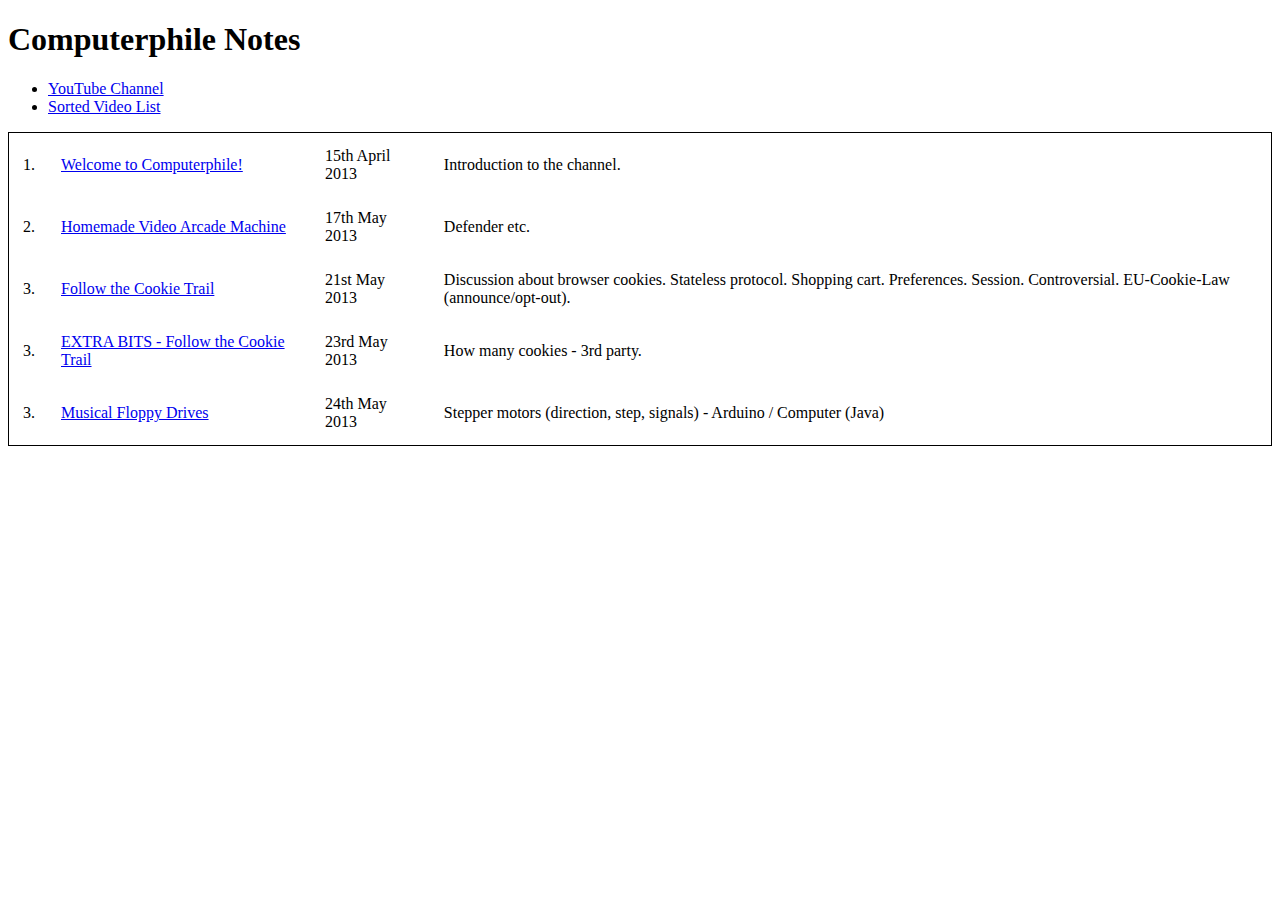
==== docs/computerphile/notes.html @ 0ac5d14f "Computerphile Notes." ====
<!DOCTYPE html>
<html>
  <head>
    <meta charset="utf-8">
    <title>Computerphile Notes</title>

    <style>
      .listing {
        border: 1px solid black;
      }
      td {
        padding: 12px;
      }
    </style>
  </head>
  <body>
    <h1>Computerphile Notes</h1>

    <ul>
      <li> <a href="https://www.youtube.com/channel/UC9-y-6csu5WGm29I7JiwpnA"
              target="_blank">YouTube Channel</a> </li>
      <li> <a href="https://www.youtube.com/user/Computerphile/videos?flow=grid&view=0&sort=da"
              target="_blank">Sorted Video List</a> </li>
    </ul>

    <table class="listing">
      <tr>
        <td> 1. </td>
        <td> <a href="https://www.youtube.com/watch?v=DW4f1x6IQ9o"
                target="_blank">Welcome to Computerphile!</a> </td>
        <td> 15th April 2013 </td>
        <td> Introduction to the channel. </td>
      </tr>

      <tr>
        <td> 2. </td>
        <td> <a href="https://www.youtube.com/watch?v=pcR7ylW-Gok"
                target="_blank">Homemade Video Arcade Machine</a> </td>
        <td> 17th May 2013 </td>
        <td> Defender etc. </td>
      </tr>

      <tr>
        <td> 3. </td>
        <td> <a href="https://www.youtube.com/watch?v=LHSSY8QNvew"
                target="_blank">Follow the Cookie Trail</a> </td>
        <td> 21st May 2013 </td>
        <td>
          Discussion about browser cookies.
          Stateless protocol. Shopping cart. Preferences. Session.
          Controversial. EU-Cookie-Law (announce/opt-out).
        </td>
      </tr>

      <tr>
        <td> 3. </td>
        <td> <a href="https://www.youtube.com/watch?v=_d0G6FZ_kR4"
                target="_blank">EXTRA BITS - Follow the Cookie Trail</a> </td>
        <td> 23rd May 2013 </td>
        <td>
          How many cookies - 3rd party.
        </td>
      </tr>


      <tr>
        <td> 3. </td>
        <td> <a href="https://www.youtube.com/watch?v=C3dU5u4xXaY"
                target="_blank">Musical Floppy Drives</a> </td>
        <td> 24th May 2013 </td>
        <td>
          Stepper motors (direction, step, signals) - Arduino / Computer (Java)
        </td>
      </tr>

    </table>
  </body>
</html>
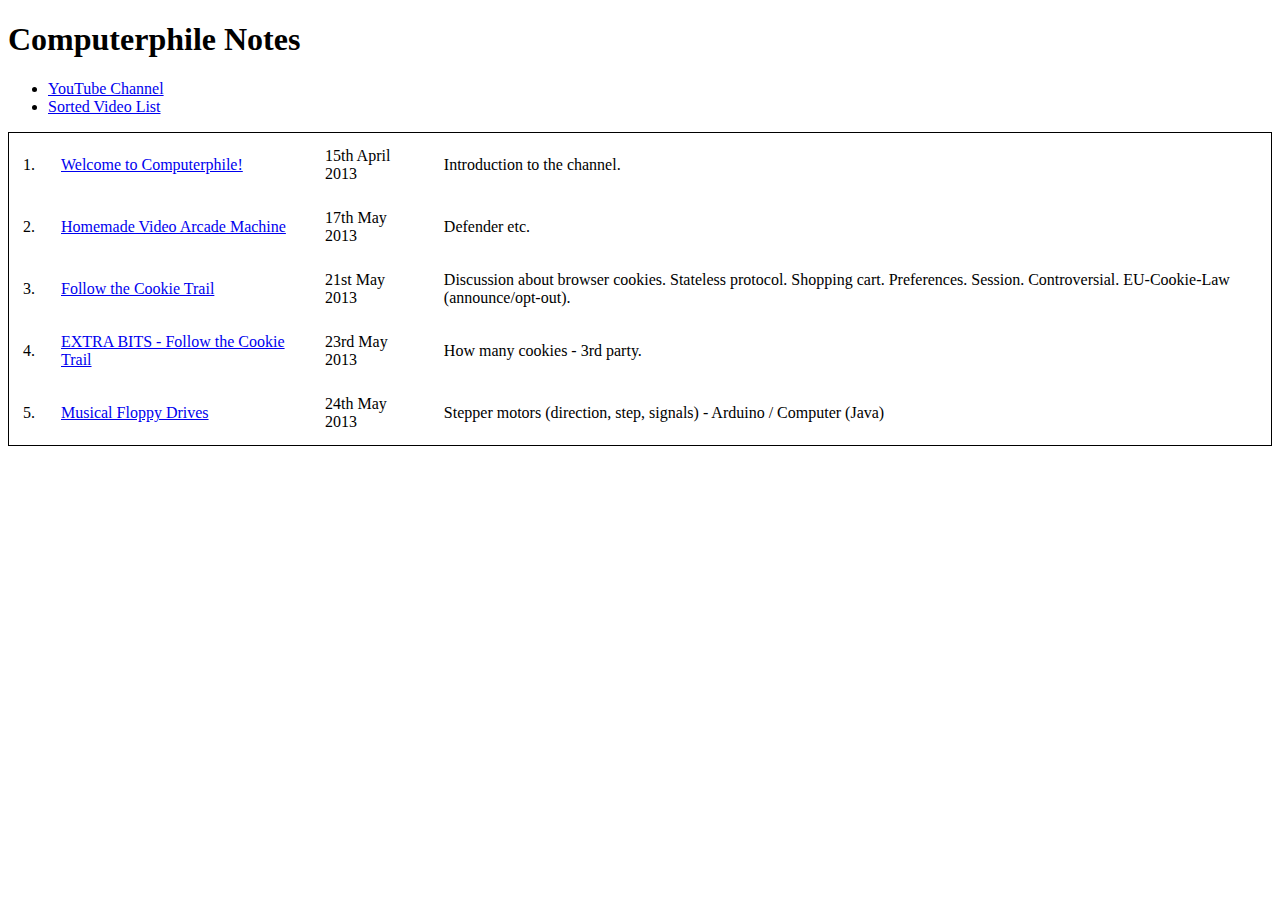
==== commit d001300e: "Fix numbering." ====
--- a/docs/computerphile/notes.html
+++ b/docs/computerphile/notes.html
@@ -53,7 +53,7 @@
       </tr>
 
       <tr>
-        <td> 3. </td>
+        <td> 4. </td>
         <td> <a href="https://www.youtube.com/watch?v=_d0G6FZ_kR4"
                 target="_blank">EXTRA BITS - Follow the Cookie Trail</a> </td>
         <td> 23rd May 2013 </td>
@@ -64,7 +64,7 @@
 
 
       <tr>
-        <td> 3. </td>
+        <td> 5. </td>
         <td> <a href="https://www.youtube.com/watch?v=C3dU5u4xXaY"
                 target="_blank">Musical Floppy Drives</a> </td>
         <td> 24th May 2013 </td>
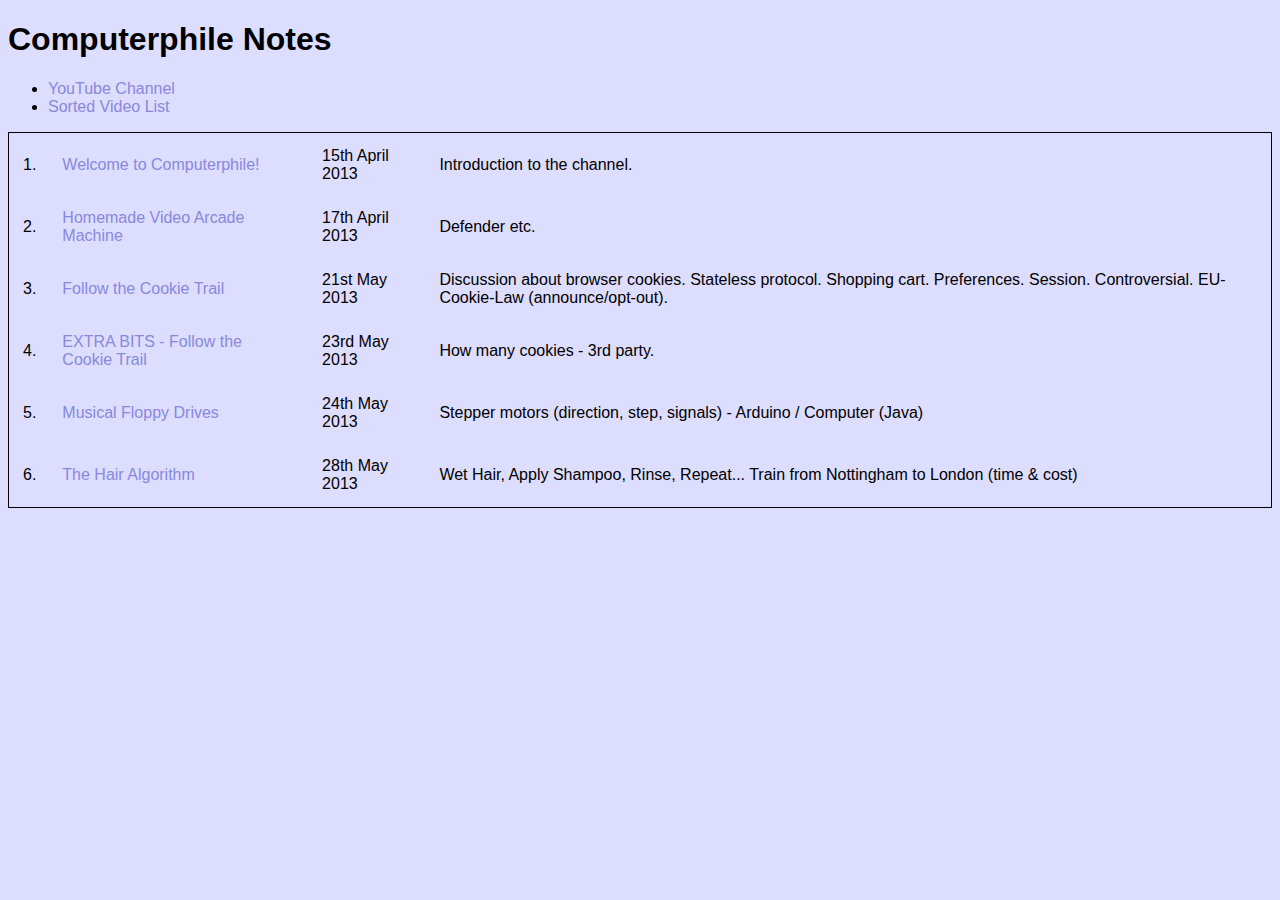
==== commit aa320cdd: "Converted entries to javascript object structure." ====
--- a/docs/computerphile/notes.html
+++ b/docs/computerphile/notes.html
@@ -3,15 +3,9 @@
   <head>
     <meta charset="utf-8">
     <title>Computerphile Notes</title>
-
-    <style>
-      .listing {
-        border: 1px solid black;
-      }
-      td {
-        padding: 12px;
-      }
-    </style>
+    <link href="style.css" type="text/css" rel="stylesheet">
+    <script src="../res/tp/jquery-3.3.1.js" type="text/javascript"></script>
+    <script src="episodes.js" type="text/javascript"></script>
   </head>
   <body>
     <h1>Computerphile Notes</h1>
@@ -23,56 +17,29 @@
               target="_blank">Sorted Video List</a> </li>
     </ul>
 
-    <table class="listing">
-      <tr>
-        <td> 1. </td>
-        <td> <a href="https://www.youtube.com/watch?v=DW4f1x6IQ9o"
-                target="_blank">Welcome to Computerphile!</a> </td>
-        <td> 15th April 2013 </td>
-        <td> Introduction to the channel. </td>
-      </tr>
+    <!-- Table populated from entries in `episodes.js` -->
+    <table class="listing"></table>
 
-      <tr>
-        <td> 2. </td>
-        <td> <a href="https://www.youtube.com/watch?v=pcR7ylW-Gok"
-                target="_blank">Homemade Video Arcade Machine</a> </td>
-        <td> 17th May 2013 </td>
-        <td> Defender etc. </td>
-      </tr>
+  </body>
+  <script>
+    const youtubeUrl = v => 'https://www.youtube.com/watch?v=' + v;
 
-      <tr>
-        <td> 3. </td>
-        <td> <a href="https://www.youtube.com/watch?v=LHSSY8QNvew"
-                target="_blank">Follow the Cookie Trail</a> </td>
-        <td> 21st May 2013 </td>
-        <td>
-          Discussion about browser cookies.
-          Stateless protocol. Shopping cart. Preferences. Session.
-          Controversial. EU-Cookie-Law (announce/opt-out).
-        </td>
-      </tr>
+    const makeRow = (n, data) => {
+      let tr = $('<tr></tr>');
+      tr.append(`<td> ${n}. </td>`)
+        .append(`<td> <a href="${youtubeUrl(data.v)}"
+          target="_blank">${data.t}</a> </td>`)
+        .append(`<td> ${data.d} </td>`)
+        .append(`<td> ${data.n} </td>`);
+      return tr;
+    };
 
-      <tr>
-        <td> 4. </td>
-        <td> <a href="https://www.youtube.com/watch?v=_d0G6FZ_kR4"
-                target="_blank">EXTRA BITS - Follow the Cookie Trail</a> </td>
-        <td> 23rd May 2013 </td>
-        <td>
-          How many cookies - 3rd party.
-        </td>
-      </tr>
-
-
-      <tr>
-        <td> 5. </td>
-        <td> <a href="https://www.youtube.com/watch?v=C3dU5u4xXaY"
-                target="_blank">Musical Floppy Drives</a> </td>
-        <td> 24th May 2013 </td>
-        <td>
-          Stepper motors (direction, step, signals) - Arduino / Computer (Java)
-        </td>
-      </tr>
-
-    </table>
-  </body>
+    $(document).ready(function () {
+      const listing = $('.listing');
+      let item = 1;
+      computerphile.forEach(data => {
+        listing.append(makeRow(item++, data));
+      });
+    });
+  </script>
 </html>
--- a/docs/computerphile/style.css
+++ b/docs/computerphile/style.css
@@ -0,0 +1,18 @@
+/* Computerphile Notes Stylesheet */
+body {
+  font-family: Helvetica, sans-serif;
+  background-color: #ddf;
+}
+
+a {
+  color: #88d;
+  text-decoration: none;
+}
+
+.listing {
+  border: 1px solid black;
+}
+
+td {
+  padding: 12px;
+}
